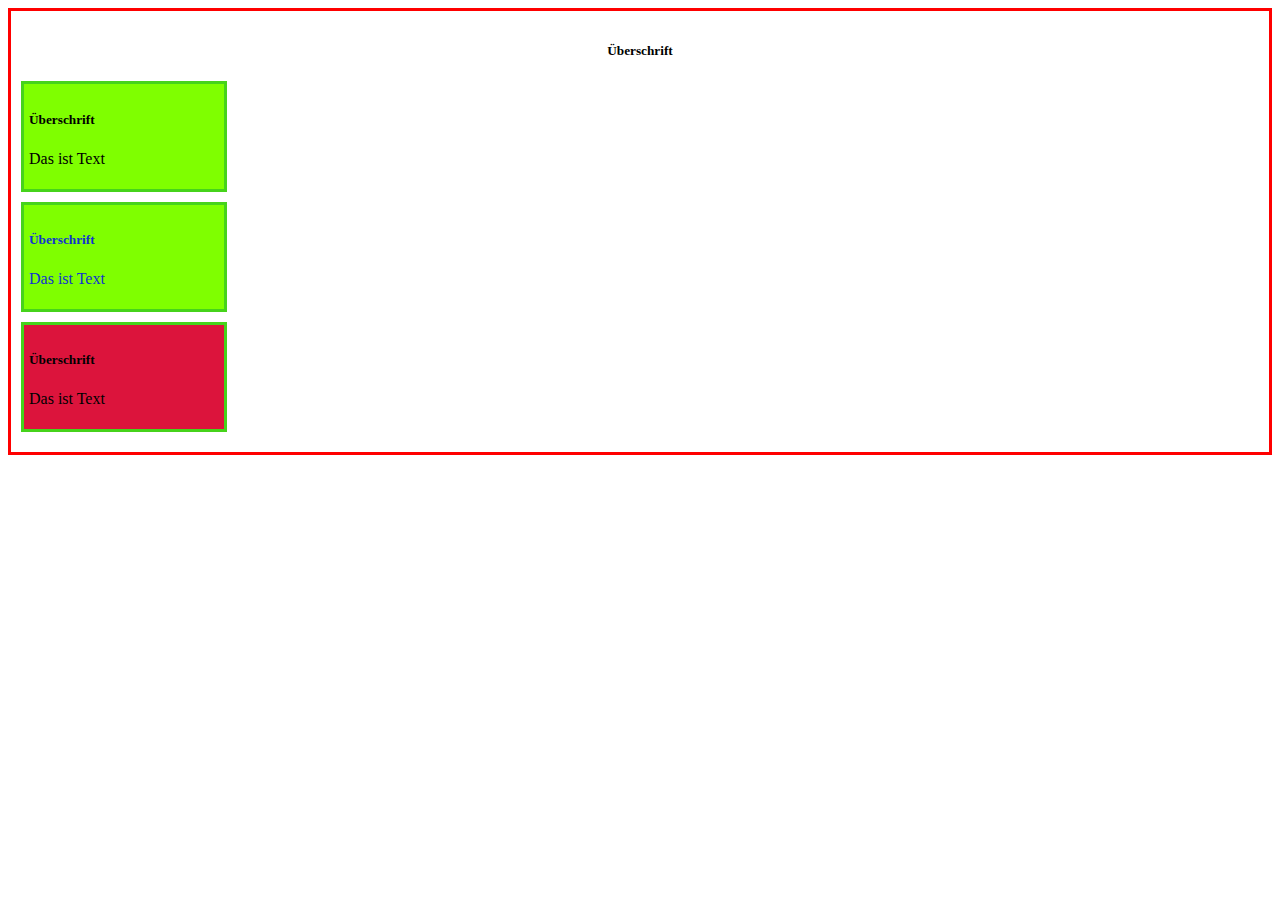
==== index6.html @ df739fde "CSS" ====
<!DOCTYPE html>
<html lang="de">
   <head>
        <!-- Zeichensatzfestlegung-->
        <meta charset="utf-8">
        <meta name="viewport" content="width=device-width, initial-scale=1.0">
        <!-- Titel der Seite -->
        <title>Unsere sechste Seite</title>
<style>
    #idcbox {border: 3px solid #f00; 
        padding-left: 10px;
        padding-right: 10px;
         padding-bottom: 10px; 
         padding-top: 10px;
         text-align: center;
         
    }
    .cbox {border: 3px solid rgb(70, 211, 27);
    padding:5px;
    margin-bottom:10px;
    width:30%;
    display:inline-block;
    min-width:160px;
    max-width: 190px;
}

.cbox p,.cbox h5 {text-align: left;}
.cbox:last-child{background-color: crimson;}
/* Nte(2) Element der Klasse CBOX */
.cbox:nth-of-type(2){color: rgb(17, 52, 209);}

@media only screen and (min-width:460px)   {


    .cbox{ background-color: bisque;}
}
@media only screen and (min-width:680px)   {

    .cbox{background-color: chartreuse;
    display:block;}
}


    

</style>

   </head>
   <body>
       <div id="idcbox">
          <h5>Überschrift</h5>
            <div class="cbox">
                <h5>Überschrift</h5>
                <p>Das ist Text</p>

            </div>
            <div class="cbox">
                <h5>Überschrift</h5>
                <p>Das ist Text</p>
            </div>
            <div class="cbox">
                <h5>Überschrift</h5>
                <p>Das ist Text</p>
            </div>
            
         
         
       </div>
      
   </body>
</html>
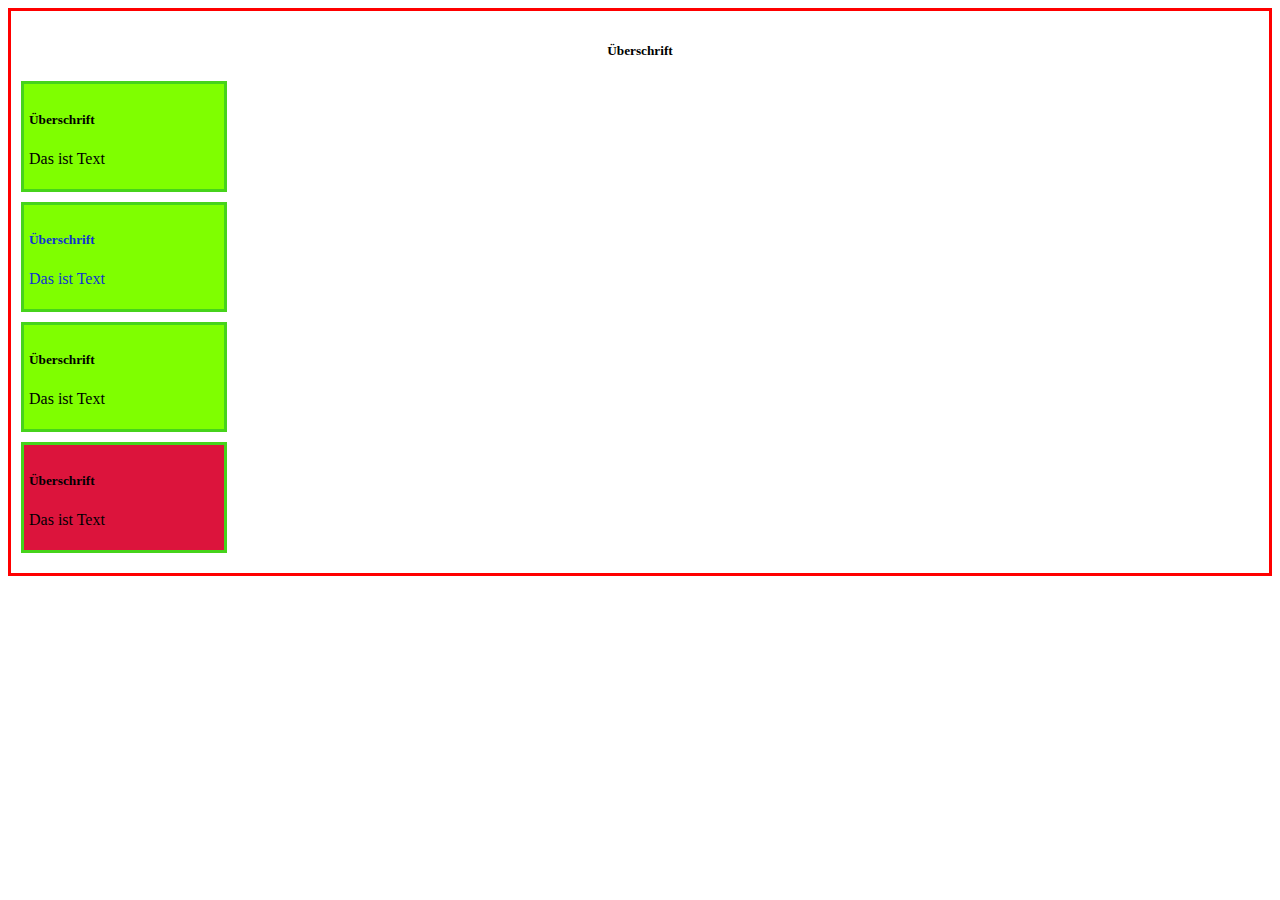
==== commit c6bb3467: "Index6" ====
--- a/index6.html
+++ b/index6.html
@@ -28,6 +28,7 @@
 .cbox:last-child{background-color: crimson;}
 /* Nte(2) Element der Klasse CBOX */
 .cbox:nth-of-type(2){color: rgb(17, 52, 209);}
+
 
 @media only screen and (min-width:460px)   {
 
@@ -62,6 +63,10 @@
                 <h5>Überschrift</h5>
                 <p>Das ist Text</p>
             </div>
+            <div id="testdiv" class="cbox">
+                <h5>Überschrift</h5>
+                <p>Das ist Text</p>
+            </div>
             
          
          
